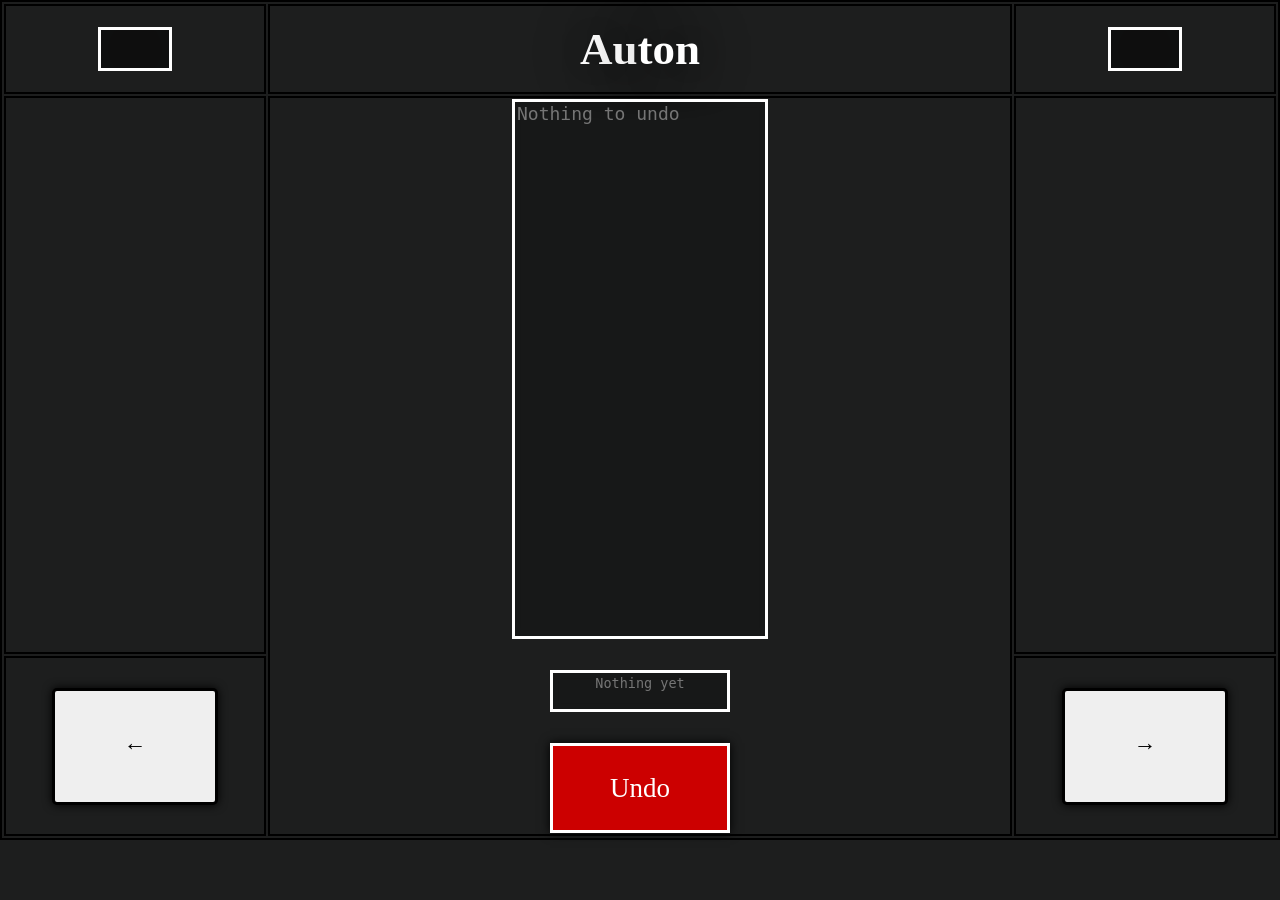
==== auton.html @ 428f2fba "finished endgame and add footer to all pages" ====
<!DOCTYPE html>
<html>

<head>
    <meta charset="utf-8">
    <title>auton</title>
    <script src="app.js"></script>
    <link rel="styleSheet" type="text/css" href="styleSheet.css">
    <link rel="styleSheet" type="text/css" href="auton.css">
</head>

<body class="autonBody" style="overflow: scroll;" onload="loadTransition(4, 1);loadPage()">
    <table id="table">
        <tr class="top" id="row1">
            <th class="topSideBox">
                <input class="infoBox" type="text" name="teamBox" id="teamNumberBox" readonly />
            </th>
            <th colspan="1" class="header" id="color">A<span style="display: inline-block;">u</span>ton</th>
            <th class="topSideBox">
                <input class="infoBox" type="text" name="matchBox" id="matchNumberBox" readonly />
            </th>
        </tr>
        <tr>
            <td rowspan='1' colspan='1'></td>
            <td rowspan="2" colspan="1">
                <textarea readonly id="teamLog1" class="terminal" placeholder="Nothing to undo"></textarea>
                <br>
                <textarea readonly id="teamLog2" class="score" placeholder="Nothing yet"></textarea>
                <br>
                <button class="undo" id="undo" onclick="Undo()">Undo</button>
            </td>
            <td rowspan='1' colspan='1'></td>
        </tr>
        <tr class="footer">  
            <td rowspan='1' colspan='1'>
                <button id="autonBack"
                    onclick="saveData();saveData();window.location.href = './' + 'index' + '.html';">&larr;</button>
            </td>
            <td rowspan='1' colspan='1'>
                <button id="autonNext"
                    onclick="leaveCheck();saveData();window.location.href = './teleop.html'">&rarr;</button>
            </td>
        </tr>
    </table>
</body>

</html>
---- styleSheet.css ----
Global Styles
table {
    height: 100vh;
    width: 100vw;
    margin: 0;
    padding: 0;
    border-spacing: 0;
    text-align: center;
    font-family: Monospace;
    border: white 2px solid;
  }
  body {
    margin: 0;
    background-color: #1d1e1e;
    overflow: hidden;
    background-position: center;
    background-repeat: no-repeat;
    background-size: cover; 
  }
  button {
    height: 11vh;
    width: 13vw;
    border: 3px solid black;
    border-radius: 5px;
    color: black;
    font-size: 100%;
    font-family: inherit;
    box-shadow: 0px 0px 10px black;
    font-size: 2.5vh;
    text-overflow: clip;
  }
  textarea {
    resize: none;
    background-color: rgba(0, 0, 0, 0.2);
    -webkit-backdrop-filter: blur(5px);
    backdrop-filter: blur(5px);
    border: 3px solid white;
    color: white;
    text-align: left;
    font-size: 1.5vh;
  }
  table, tr, th, td {
    border: 2px solid black;
  }
  /* Size Styleing */
  .top {
    height: 10vh;
  }
  .footer {
    height: 20vh;
  }
  .topSideBox {
    width: 20vw;
  }
  .midButton {
    width:20vw;
  }
  .tallButton {
    height: 45vh;
  }
  .halfHeightButton {
    margin-top: 2vh;
    height: 15vh;
    width: 13vw;  
  }
  .undo, .terminal, .terminalEndgame {
    width: 14vw; 
    display: block; 
    box-sizing: border-box;
    margin: auto;
  }
  .coments {
    height: 12vh;
    width: 30vw;
    font-size:2vh;
    background-color: rgba(0, 0, 0, 0.5);
  }
  .terminalEndgame {
    height: 45vh;
    font-size:2vh;
  }
  .headerImg {
    height: 100%;
    padding: 0px;;
    margin: 0px;
  }
  .headerIndex {
    height: 15vw;
    width: 100vw;
  }
  .headerSpacerIndex {
    width: 30vw;
  }
  .infoBox {
    height: 4vh;
    width: 5vw;
  }
  .inputBox {
    height: 4vh;
    width: 7vw;
  }
  .inputRow {
    height: 15vh;
  }
  .buttonRow {
    height: 17.5vh;
  } 
  .bottomRow {
    padding-right:50vw;
  }
  .qrHolder {
    height: 60vh;
    width: 60vw;
  }
  .oneThrid {
    width: 33.3vw;
  }
  .qrIndexHolder {
    height: auto;
  }
  .indexBottom {
    height: 15vh;
  }
  /* Everything Else */
  .undo {
    height: 4.5vh;
    padding: 0;
    border: 3px solid white;
    border-radius: 0px;
    -webkit-backdrop-filter: blur(15px);
    backdrop-filter: blur(15px);
    background-color: rgba(255, 0, 0, 0.5);
    color: white;
    font-size: 3vh;
  }
  
  .infoBox, .inputBox {
    background-color: rgba(0, 0, 0, 0.5);
    -webkit-backdrop-filter: blur(50px);
    backdrop-filter: blur(50px);
    border: 3px solid white;
    color: white;
    text-align: center;
    font-size: 3vh;
  }
  .infoBox {
    background-color: rgba(0, 0, 0, 0.5);
  }
  .header {
    color: white;
    font-size: 15vh;
    text-shadow: 0px 0px 50px black;
  }
  .allianceOfTheRedColour {
    background-color: rgb(107, 1, 1);
    border: 2px solid white;
    color: white;
  }
  .allianceOfTheBlueColour {
    background-color: rgb(0, 62, 143);
    border: 2px solid white;
    color: white;
  }
  .goButton {
    background-color: rgb(22, 151, 22);
    border: 2px solid white;
    color: white;
  }
  .backForth {
    text-align: center;
    font-size: 5vh;
    height: 11vh;
    width: 13vw;
  }
  .qrHolder {
    margin: 0;
    padding: 0;
  }
  .qrArea {
    height: auto;
    width: 0px;
    margin: auto;
    padding: 25px;
    border-radius: 10px;
    background-color: rgb(255, 255, 255);
    -webkit-backdrop-filter: blur(10px);
    backdrop-filter: blur(10px);
  }
  .confirm {
    height: 3em;
    width: 5em;
    border: 3px solid black;
    color: white;
    display: block;
    margin: auto;
    margin-top: 1em;
    text-overflow: clip;
  }
  .yes {  
    background-color: ForestGreen;
  }
  .no {
    background-color: DarkRed;
  }
  p {
    margin: 14px auto;
  }
  .confirmDIV {
    height: 5em;
    width: 5em;
    padding: 0.5em;
    color: white;
    margin: auto;
    background: rgba(46, 46, 46, 0.2);
    -webkit-backdrop-filter: blur(10vh);
    backdrop-filter: blur(5vh);
    box-shadow: 0px 0px 10vh black;
    font-size: 4em;
    border-radius: 1em;
    text-shadow: 0px 0px 2vh white;
    transform: scale(0.9);
    opacity: 0;
  }
  .labelText { 
    padding-top: 1vh;
     color: white;
     font-size: 1.2em;
     text-shadow: 0px 0px 5px lightblue;
  }
  .indexTable {
    -webkit-backdrop-filter: hue-rotate(105deg);
    backdrop-filter: hue-rotate(105deg);
  }
  .autonTable {
    background: #0f3f4d;
  }
  .teleopTable {
    background: #2e0f4d;
  }
  .endGameTable {
    background: #4d0f45;
  }
  
  /* Colours */ 
  
  .speakerColor {
    background-color: #9AEBA3;
  }
  .speakerMissColor {
    background-color: #578a5d;
  }
  .ampColor {
    background-color: #DAFDBA;
  }
  .ampMissColor {
    background-color: #8ea876;
  }
  .invisibleButton {
    background-color: transparent;
    border: none;
    box-shadow: none;
  }
  .foulColor {
    background-color: #005d8b;
  }
  .disabledColor {
    background-color: #3ab0e2;
  }
  .nextColor {
    background-color: #45C4B0;
  }
  .climbFailColor {
    background-color: #34A853
  }
  .trapColor {
    background-color: #FBBC05;
  }
  .climbGoodColor {
    background-color: #4285F4;
  }
  .MicrophoneColor  {
    background-color: #EA4335;
  }
  .reset {
    background-color: red;
  }
  .endGameColor1 {
    background-color: #4A154B;
    color: white;
  }
  .endGameColor2 {
    background-color: #F4EDE4;
  }
  .endGameColor3 {
    background-color: #36C5F0;
  }
  .endGameColor4 {
    background-color: #e55683;
  }
  .endGameColor5 {
    background-color: #ECB22E;
  }
  .endGameColor6 {
    background-color: #2EB67D;
  }
    /* alternate colours 
  #speaker {
    background-color: #8CBEB2;
  }
  #speakerMiss {
    background-color: #7cc484;
  }
  #amp {
    background-color: #F06060;
  }
  #ampMiss {
    background-color: #8ea876;
  }
  #foul {
    background-color: #F2EBBF;
  }
  #disabled {
    background-color: #815061;
  }
  #next {
    background-color: #815061;
  } */
  
  
  /* transitions */
  
  
  #next, #regen, #reset {
    transition: opacity .5s ease-in-out;
  }
  #tableQR {
    transition: transform 0.5s cubic-bezier(.5,0,.39,1.3);
  }
  
  input::-webkit-outer-spin-button,
  input::-webkit-inner-spin-button {
    -webkit-appearance: none;
    margin: 0;
  }
  #flip {
    transition: transform 1s ease-in-out;
  }
  @keyframes orangeBlack {
    0% {
      color: white;
    }
    33% {
      color: black;
    }
    66% {
      color: orange;
    }
  
    100% {
      color: white;
    }
  }
  body::-webkit-scrollbar {
    display: none; /* for Chrome, Safari, and Opera */
  }
table {
    height: 100%;
    width: 100%;
    text-align: center;
    font-size: 3vh;
  }
  .infoBox {
    background-color: rgba(0, 0, 0, 0.5);
  }
  .header {
    color: white;
    text-shadow: 0px 0px 50px black;
    text-align: center;
    font-size: 5vh;
    padding: 10px;
  }
  .allianceOfTheRedColour {
    background-color: rgb(107, 1, 1);
    border: 2px solid white;
    color: white;
  }
  .allianceOfTheBlueColour {
    background-color: rgb(0, 62, 143);
    border: 2px solid white;
    color: white;
  }
  .goButton {
    background-color: rgb(22, 151, 22);
    border: 2px solid white;
    color: white;
  }
  .qrHolder {
    margin: 0;
    padding: 0;
  }
  .qrArea {
    height: auto;
    width: 0px;
    margin: auto;
    padding: 25px;
    border-radius: 10px;
    background-color: rgb(255, 255, 255);
    -webkit-backdrop-filter: blur(10px);
    backdrop-filter: blur(10px);
  }
  .confirm {
    height: 3em;
    width: 5em;
    border: 3px solid black;
    color: white;
    display: block;
    margin: auto;
    margin-top: 1em;
    text-overflow: clip;
  }
  .yes {  
    background-color: ForestGreen;
  }
  .no {
    background-color: DarkRed;
  }
  p {
    margin: 14px auto;
  }
  .confirmDIV {
    height: 5em;
    width: 5em;
    padding: 0.5em;
    color: white;
    margin: auto;
    background: rgba(46, 46, 46, 0.2);
    -webkit-backdrop-filter: blur(10vh);
    backdrop-filter: blur(5vh);
    box-shadow: 0px 0px 10vh black;
    font-size: 4em;
    border-radius: 1em;
    text-shadow: 0px 0px 2vh white;
    transform: scale(0.9);
    opacity: 0;
  }
  .labelText { 
    padding-top: 1vh;
     color: white;
     font-size: 1.2em;
     text-shadow: 0px 0px 5px lightblue;
  }
  .indexTable {
    -webkit-backdrop-filter: hue-rotate(105deg);
    backdrop-filter: hue-rotate(105deg);
  }
  .autonTable {
    background: #0f3f4d;
  }
  .teleopTable {
    background: #2e0f4d;
  }
  .endGameTable {
    background: #4d0f45;
  }
  
  /* Colours */ 
  
  .speakerColor {
    background-color: #9AEBA3;
  }
  .speakerMissColor {
    background-color: #578a5d;
  }
  .ampColor {
    background-color: #DAFDBA;
  }
  .ampMissColor {
    background-color: #8ea876;
  }
  .invisibleButton {
    background-color: transparent;
    border: none;
    box-shadow: none;
  }
  .foulColor {
    background-color: #005d8b;
  }
  .disabledColor {
    background-color: #3ab0e2;
  }
  .climbFailColor {
    background-color: #34A853
  }
  .trapColor {
    background-color: #FBBC05;
  }
  .climbGoodColor {
    background-color: #4285F4;
  }
  .MicrophoneColor  {
    background-color: #EA4335;
  }
  .reset {
    background-color: red;
  }



    /* alternate colours 
  #speaker {
    background-color: #8CBEB2;
  }
  #speakerMiss {
    background-color: #7cc484;
  }
  #amp {
    background-color: #F06060;
  }
  #ampMiss {
    background-color: #8ea876;
  }
  #foul {
    background-color: #F2EBBF;
  }
  #disabled {
    background-color: #815061;
  }
  #next {
    background-color: #815061;
  } */
  
  
  /* transitions */
  
  
  #next, #regen, #reset {
    transition: opacity .5s ease-in-out;
  }
  #tableQR {
    transition: transform 0.5s cubic-bezier(.5,0,.39,1.3);
  }
  input::-webkit-outer-spin-button,
  input::-webkit-inner-spin-button {
    -webkit-appearance: none;
    margin: 0;
  }
  #flip {
    transition: transform 1s ease-in-out;
  }
  @keyframes orangeBlack {
    0% {
      color: white;
    }
    33% {
      color: black;
    }
    66% {
      color: orange;
    }
  
    100% {
      color: white;
    }
  }
  body::-webkit-scrollbar {
    display: none; /* for Chrome, Safari, and Opera */
  }
button {
    height: 13vh;
    width: 13vw;
    margin: 1.2vh;
    border: 3px solid black;
    border-radius: 5px;
    color: black;
    font-size: 100%;
    font-family: inherit;
    box-shadow: 0px 0px 10px black;

    font-size: 2.5vh;
    text-overflow: clip;
  }
  textarea {
    font-size: 3.5vh;
    transition: box-shadow 1s ease-in-out, transform 1s ease-in-out;
    text-overflow: clip;
}

textarea {
    resize: none;
    background-color: rgba(0, 0, 0, 0.2);
    -webkit-backdrop-filter: blur(5px);
    backdrop-filter: blur(5px);
    border: 3px solid white;
    color: white;
    text-align: left;
    font-size: 1.5vh;
}

.terminal {
    width: 20vw;
    height: 60vh;
    resize: none;
    background-color: rgba(0, 0, 0, 0.2);
    -webkit-backdrop-filter: blur(5px);
    backdrop-filter: blur(5px);
    border: 3px solid white;
    text-align: left;
    color: white;
    font-size: 1.5vh;
    scrollbar-width: thin;
    scrollbar-color: white rgba(0, 0, 0, 0.2);
    font-size:2vh;
    line-height: 1.51vw;
}

.invisibleButton {
    opacity: 0;
}

#undo{
    height: 10vh;
    background: #cc0000;
}
  
  .infoBox, .inputBox {
    background-color: rgba(0, 0, 0, 0.5);
    -webkit-backdrop-filter: blur(50px);
    backdrop-filter: blur(50px);
    border: 3px solid white;
    color: white;
    text-align: center;
    font-size: 3vh;
  }
  .infoBox {
    background-color: rgba(0, 0, 0, 0.5);
  }
  .header {
    color: white;
    text-shadow: 0px 0px 50px black;
    text-align: center;
    font-size: 5vh;
    padding: 10px;
  }
  .allianceOfTheRedColour {
    background-color: rgb(107, 1, 1);
    border: 2px solid white;
    color: white;
  }
  .allianceOfTheBlueColour {
    background-color: rgb(0, 62, 143);
    border: 2px solid white;
    color: white;
  }
  .goButton {
    background-color: rgb(22, 151, 22);
    border: 2px solid white;
    color: white;
  }
  .qrHolder {
    margin: 0;
    padding: 0;
  }
  .qrArea {
    height: auto;
    width: 0px;
    margin: auto;
    padding: 25px;
    border-radius: 10px;
    background-color: rgb(255, 255, 255);
    -webkit-backdrop-filter: blur(10px);
    backdrop-filter: blur(10px);
  }
  .confirm {
    height: 3em;
    width: 5em;
    border: 3px solid black;
    color: white;
    display: block;
    margin: auto;
    margin-top: 1em;
    text-overflow: clip;
  }
  .yes {  
    background-color: ForestGreen;
  }
  .no {
    background-color: DarkRed;
  }
  p {
    margin: 14px auto;
  }
  .confirmDIV {
    height: 5em;
    width: 5em;
    padding: 0.5em;
    color: white;
    margin: auto;
    background: rgba(46, 46, 46, 0.2);
    -webkit-backdrop-filter: blur(10vh);
    backdrop-filter: blur(5vh);
    box-shadow: 0px 0px 10vh black;
    font-size: 4em;
    border-radius: 1em;
    text-shadow: 0px 0px 2vh white;
    transform: scale(0.9);
    opacity: 0;
  }
  .labelText { 
    padding-top: 1vh;
     color: white;
     font-size: 1.2em;
     text-shadow: 0px 0px 5px lightblue;
  }
  .indexTable {
    -webkit-backdrop-filter: hue-rotate(105deg);
    backdrop-filter: hue-rotate(105deg);
  }
  .endGameTable {
    background: #4d0f45;
  }
  
  /* Colours */ 
  
  .speakerColor {
    background-color: #9AEBA3;
  }
  .speakerMissColor {
    background-color: #578a5d;
  }
  .ampColor {
    background-color: #DAFDBA;
  }
  .ampMissColor {
    background-color: #8ea876;
  }
  .invisibleButton {
    background-color: transparent;
    border: none;
    box-shadow: none;
  }
  .foulColor {
    background-color: #005d8b;
  }
  .disabledColor {
    background-color: #3ab0e2;
  }
  .climbFailColor {
    background-color: #34A853
  }
  .trapColor {
    background-color: #FBBC05;
  }
  .climbGoodColor {
    background-color: #4285F4;
  }
  .MicrophoneColor  {
    background-color: #EA4335;
  }
  .reset {
    background-color: red;
  }
  .score {
    width: 14vw;
    display: block;
    box-sizing: border-box;
    margin: auto;
    text-align: center;
    align-items: center;
}
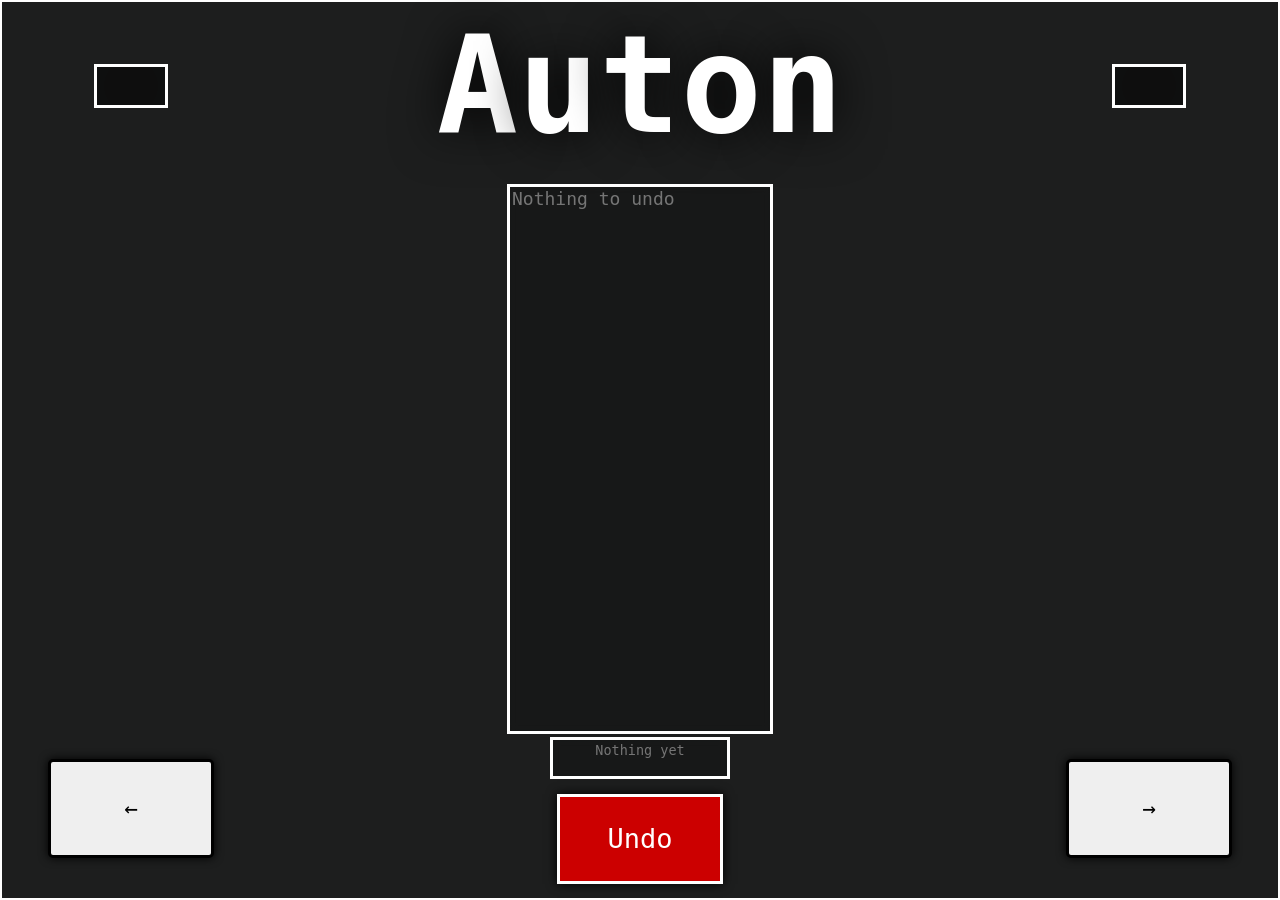
==== commit e327dd8e: "Started Purging App.js" ====
--- a/auton.html
+++ b/auton.html
@@ -9,7 +9,7 @@
     <link rel="styleSheet" type="text/css" href="auton.css">
 </head>
 
-<body class="autonBody" style="overflow: scroll;" onload="loadTransition(4, 1);loadPage()">
+<body class="autonBody" style="overflow: scroll;" onload="loadPage()">
     <table id="table">
         <tr class="top" id="row1">
             <th class="topSideBox">
@@ -33,12 +33,10 @@
         </tr>
         <tr class="footer">  
             <td rowspan='1' colspan='1'>
-                <button id="autonBack"
-                    onclick="saveData();saveData();window.location.href = './' + 'index' + '.html';">&larr;</button>
+                <button onclick="saveData();saveData();window.location.href = './' + 'index' + '.html';">&larr;</button>
             </td>
             <td rowspan='1' colspan='1'>
-                <button id="autonNext"
-                    onclick="leaveCheck();saveData();window.location.href = './teleop.html'">&rarr;</button>
+                <button onclick="saveData();window.location.href = './teleop.html'">&rarr;</button>
             </td>
         </tr>
     </table>
--- a/styleSheet.css
+++ b/styleSheet.css
@@ -1,4 +1,4 @@
-Global Styles
+/*Global Styles*/
 table {
     height: 100vh;
     width: 100vw;
@@ -9,6 +9,7 @@
     font-family: Monospace;
     border: white 2px solid;
   }
+
   body {
     margin: 0;
     background-color: #1d1e1e;
@@ -17,6 +18,7 @@
     background-repeat: no-repeat;
     background-size: cover; 
   }
+
   button {
     height: 11vh;
     width: 13vw;
@@ -29,6 +31,7 @@
     font-size: 2.5vh;
     text-overflow: clip;
   }
+  
   textarea {
     resize: none;
     background-color: rgba(0, 0, 0, 0.2);
@@ -39,12 +42,11 @@
     text-align: left;
     font-size: 1.5vh;
   }
-  table, tr, th, td {
-    border: 2px solid black;
-  }
-  /* Size Styleing */
-  .top {
-    height: 10vh;
+  /*Everything Else*/
+  .header {
+    color: white;
+    font-size: 15vh;
+    text-shadow: 0px 0px 50px black;
   }
   .footer {
     height: 20vh;
@@ -52,78 +54,14 @@
   .topSideBox {
     width: 20vw;
   }
-  .midButton {
-    width:20vw;
-  }
-  .tallButton {
-    height: 45vh;
-  }
-  .halfHeightButton {
-    margin-top: 2vh;
-    height: 15vh;
-    width: 13vw;  
-  }
-  .undo, .terminal, .terminalEndgame {
-    width: 14vw; 
-    display: block; 
-    box-sizing: border-box;
-    margin: auto;
-  }
-  .coments {
+  .comments {
     height: 12vh;
     width: 30vw;
     font-size:2vh;
     background-color: rgba(0, 0, 0, 0.5);
   }
-  .terminalEndgame {
-    height: 45vh;
-    font-size:2vh;
-  }
-  .headerImg {
-    height: 100%;
-    padding: 0px;;
-    margin: 0px;
-  }
-  .headerIndex {
-    height: 15vw;
-    width: 100vw;
-  }
-  .headerSpacerIndex {
-    width: 30vw;
-  }
-  .infoBox {
-    height: 4vh;
-    width: 5vw;
-  }
-  .inputBox {
-    height: 4vh;
-    width: 7vw;
-  }
-  .inputRow {
-    height: 15vh;
-  }
-  .buttonRow {
-    height: 17.5vh;
-  } 
-  .bottomRow {
-    padding-right:50vw;
-  }
-  .qrHolder {
-    height: 60vh;
-    width: 60vw;
-  }
-  .oneThrid {
-    width: 33.3vw;
-  }
-  .qrIndexHolder {
-    height: auto;
-  }
-  .indexBottom {
-    height: 15vh;
-  }
-  /* Everything Else */
   .undo {
-    height: 4.5vh;
+    height: 10vh;
     padding: 0;
     border: 3px solid white;
     border-radius: 0px;
@@ -132,9 +70,11 @@
     background-color: rgba(255, 0, 0, 0.5);
     color: white;
     font-size: 3vh;
+    background: #cc0000;
   }
-  
-  .infoBox, .inputBox {
+  .infoBox {
+    height: 4vh;
+    width: 5vw;
     background-color: rgba(0, 0, 0, 0.5);
     -webkit-backdrop-filter: blur(50px);
     backdrop-filter: blur(50px);
@@ -143,28 +83,16 @@
     text-align: center;
     font-size: 3vh;
   }
-  .infoBox {
+  .inputBox {
+    height: 4vh;
+    width: 7vw;
     background-color: rgba(0, 0, 0, 0.5);
-  }
-  .header {
+    -webkit-backdrop-filter: blur(50px);
+    backdrop-filter: blur(50px);
+    border: 3px solid white;
     color: white;
-    font-size: 15vh;
-    text-shadow: 0px 0px 50px black;
-  }
-  .allianceOfTheRedColour {
-    background-color: rgb(107, 1, 1);
-    border: 2px solid white;
-    color: white;
-  }
-  .allianceOfTheBlueColour {
-    background-color: rgb(0, 62, 143);
-    border: 2px solid white;
-    color: white;
-  }
-  .goButton {
-    background-color: rgb(22, 151, 22);
-    border: 2px solid white;
-    color: white;
+    text-align: center;
+    font-size: 3vh;
   }
   .backForth {
     text-align: center;
@@ -172,429 +100,15 @@
     height: 11vh;
     width: 13vw;
   }
-  .qrHolder {
-    margin: 0;
-    padding: 0;
-  }
-  .qrArea {
-    height: auto;
-    width: 0px;
-    margin: auto;
-    padding: 25px;
-    border-radius: 10px;
-    background-color: rgb(255, 255, 255);
-    -webkit-backdrop-filter: blur(10px);
-    backdrop-filter: blur(10px);
-  }
-  .confirm {
-    height: 3em;
-    width: 5em;
-    border: 3px solid black;
-    color: white;
-    display: block;
-    margin: auto;
-    margin-top: 1em;
-    text-overflow: clip;
-  }
-  .yes {  
-    background-color: ForestGreen;
-  }
-  .no {
-    background-color: DarkRed;
-  }
-  p {
-    margin: 14px auto;
-  }
-  .confirmDIV {
-    height: 5em;
-    width: 5em;
-    padding: 0.5em;
-    color: white;
-    margin: auto;
-    background: rgba(46, 46, 46, 0.2);
-    -webkit-backdrop-filter: blur(10vh);
-    backdrop-filter: blur(5vh);
-    box-shadow: 0px 0px 10vh black;
-    font-size: 4em;
-    border-radius: 1em;
-    text-shadow: 0px 0px 2vh white;
-    transform: scale(0.9);
-    opacity: 0;
-  }
-  .labelText { 
-    padding-top: 1vh;
-     color: white;
-     font-size: 1.2em;
-     text-shadow: 0px 0px 5px lightblue;
-  }
-  .indexTable {
-    -webkit-backdrop-filter: hue-rotate(105deg);
-    backdrop-filter: hue-rotate(105deg);
-  }
-  .autonTable {
-    background: #0f3f4d;
-  }
-  .teleopTable {
-    background: #2e0f4d;
-  }
-  .endGameTable {
-    background: #4d0f45;
-  }
-  
-  /* Colours */ 
-  
-  .speakerColor {
-    background-color: #9AEBA3;
-  }
-  .speakerMissColor {
-    background-color: #578a5d;
-  }
-  .ampColor {
-    background-color: #DAFDBA;
-  }
-  .ampMissColor {
-    background-color: #8ea876;
-  }
-  .invisibleButton {
-    background-color: transparent;
-    border: none;
-    box-shadow: none;
-  }
-  .foulColor {
-    background-color: #005d8b;
-  }
-  .disabledColor {
-    background-color: #3ab0e2;
-  }
-  .nextColor {
-    background-color: #45C4B0;
-  }
-  .climbFailColor {
-    background-color: #34A853
-  }
-  .trapColor {
-    background-color: #FBBC05;
-  }
-  .climbGoodColor {
-    background-color: #4285F4;
-  }
-  .MicrophoneColor  {
-    background-color: #EA4335;
-  }
-  .reset {
-    background-color: red;
-  }
-  .endGameColor1 {
-    background-color: #4A154B;
-    color: white;
-  }
-  .endGameColor2 {
-    background-color: #F4EDE4;
-  }
-  .endGameColor3 {
-    background-color: #36C5F0;
-  }
-  .endGameColor4 {
-    background-color: #e55683;
-  }
-  .endGameColor5 {
-    background-color: #ECB22E;
-  }
-  .endGameColor6 {
-    background-color: #2EB67D;
-  }
-    /* alternate colours 
-  #speaker {
-    background-color: #8CBEB2;
-  }
-  #speakerMiss {
-    background-color: #7cc484;
-  }
-  #amp {
-    background-color: #F06060;
-  }
-  #ampMiss {
-    background-color: #8ea876;
-  }
-  #foul {
-    background-color: #F2EBBF;
-  }
-  #disabled {
-    background-color: #815061;
-  }
-  #next {
-    background-color: #815061;
-  } */
-  
-  
-  /* transitions */
-  
-  
-  #next, #regen, #reset {
-    transition: opacity .5s ease-in-out;
-  }
-  #tableQR {
-    transition: transform 0.5s cubic-bezier(.5,0,.39,1.3);
-  }
-  
+
   input::-webkit-outer-spin-button,
   input::-webkit-inner-spin-button {
     -webkit-appearance: none;
-    margin: 0;
   }
-  #flip {
-    transition: transform 1s ease-in-out;
-  }
-  @keyframes orangeBlack {
-    0% {
-      color: white;
-    }
-    33% {
-      color: black;
-    }
-    66% {
-      color: orange;
-    }
-  
-    100% {
-      color: white;
-    }
-  }
+
   body::-webkit-scrollbar {
     display: none; /* for Chrome, Safari, and Opera */
   }
-table {
-    height: 100%;
-    width: 100%;
-    text-align: center;
-    font-size: 3vh;
-  }
-  .infoBox {
-    background-color: rgba(0, 0, 0, 0.5);
-  }
-  .header {
-    color: white;
-    text-shadow: 0px 0px 50px black;
-    text-align: center;
-    font-size: 5vh;
-    padding: 10px;
-  }
-  .allianceOfTheRedColour {
-    background-color: rgb(107, 1, 1);
-    border: 2px solid white;
-    color: white;
-  }
-  .allianceOfTheBlueColour {
-    background-color: rgb(0, 62, 143);
-    border: 2px solid white;
-    color: white;
-  }
-  .goButton {
-    background-color: rgb(22, 151, 22);
-    border: 2px solid white;
-    color: white;
-  }
-  .qrHolder {
-    margin: 0;
-    padding: 0;
-  }
-  .qrArea {
-    height: auto;
-    width: 0px;
-    margin: auto;
-    padding: 25px;
-    border-radius: 10px;
-    background-color: rgb(255, 255, 255);
-    -webkit-backdrop-filter: blur(10px);
-    backdrop-filter: blur(10px);
-  }
-  .confirm {
-    height: 3em;
-    width: 5em;
-    border: 3px solid black;
-    color: white;
-    display: block;
-    margin: auto;
-    margin-top: 1em;
-    text-overflow: clip;
-  }
-  .yes {  
-    background-color: ForestGreen;
-  }
-  .no {
-    background-color: DarkRed;
-  }
-  p {
-    margin: 14px auto;
-  }
-  .confirmDIV {
-    height: 5em;
-    width: 5em;
-    padding: 0.5em;
-    color: white;
-    margin: auto;
-    background: rgba(46, 46, 46, 0.2);
-    -webkit-backdrop-filter: blur(10vh);
-    backdrop-filter: blur(5vh);
-    box-shadow: 0px 0px 10vh black;
-    font-size: 4em;
-    border-radius: 1em;
-    text-shadow: 0px 0px 2vh white;
-    transform: scale(0.9);
-    opacity: 0;
-  }
-  .labelText { 
-    padding-top: 1vh;
-     color: white;
-     font-size: 1.2em;
-     text-shadow: 0px 0px 5px lightblue;
-  }
-  .indexTable {
-    -webkit-backdrop-filter: hue-rotate(105deg);
-    backdrop-filter: hue-rotate(105deg);
-  }
-  .autonTable {
-    background: #0f3f4d;
-  }
-  .teleopTable {
-    background: #2e0f4d;
-  }
-  .endGameTable {
-    background: #4d0f45;
-  }
-  
-  /* Colours */ 
-  
-  .speakerColor {
-    background-color: #9AEBA3;
-  }
-  .speakerMissColor {
-    background-color: #578a5d;
-  }
-  .ampColor {
-    background-color: #DAFDBA;
-  }
-  .ampMissColor {
-    background-color: #8ea876;
-  }
-  .invisibleButton {
-    background-color: transparent;
-    border: none;
-    box-shadow: none;
-  }
-  .foulColor {
-    background-color: #005d8b;
-  }
-  .disabledColor {
-    background-color: #3ab0e2;
-  }
-  .climbFailColor {
-    background-color: #34A853
-  }
-  .trapColor {
-    background-color: #FBBC05;
-  }
-  .climbGoodColor {
-    background-color: #4285F4;
-  }
-  .MicrophoneColor  {
-    background-color: #EA4335;
-  }
-  .reset {
-    background-color: red;
-  }
-
-
-
-    /* alternate colours 
-  #speaker {
-    background-color: #8CBEB2;
-  }
-  #speakerMiss {
-    background-color: #7cc484;
-  }
-  #amp {
-    background-color: #F06060;
-  }
-  #ampMiss {
-    background-color: #8ea876;
-  }
-  #foul {
-    background-color: #F2EBBF;
-  }
-  #disabled {
-    background-color: #815061;
-  }
-  #next {
-    background-color: #815061;
-  } */
-  
-  
-  /* transitions */
-  
-  
-  #next, #regen, #reset {
-    transition: opacity .5s ease-in-out;
-  }
-  #tableQR {
-    transition: transform 0.5s cubic-bezier(.5,0,.39,1.3);
-  }
-  input::-webkit-outer-spin-button,
-  input::-webkit-inner-spin-button {
-    -webkit-appearance: none;
-    margin: 0;
-  }
-  #flip {
-    transition: transform 1s ease-in-out;
-  }
-  @keyframes orangeBlack {
-    0% {
-      color: white;
-    }
-    33% {
-      color: black;
-    }
-    66% {
-      color: orange;
-    }
-  
-    100% {
-      color: white;
-    }
-  }
-  body::-webkit-scrollbar {
-    display: none; /* for Chrome, Safari, and Opera */
-  }
-button {
-    height: 13vh;
-    width: 13vw;
-    margin: 1.2vh;
-    border: 3px solid black;
-    border-radius: 5px;
-    color: black;
-    font-size: 100%;
-    font-family: inherit;
-    box-shadow: 0px 0px 10px black;
-
-    font-size: 2.5vh;
-    text-overflow: clip;
-  }
-  textarea {
-    font-size: 3.5vh;
-    transition: box-shadow 1s ease-in-out, transform 1s ease-in-out;
-    text-overflow: clip;
-}
-
-textarea {
-    resize: none;
-    background-color: rgba(0, 0, 0, 0.2);
-    -webkit-backdrop-filter: blur(5px);
-    backdrop-filter: blur(5px);
-    border: 3px solid white;
-    color: white;
-    text-align: left;
-    font-size: 1.5vh;
-}
 
 .terminal {
     width: 20vw;
@@ -613,153 +127,7 @@
     line-height: 1.51vw;
 }
 
-.invisibleButton {
-    opacity: 0;
-}
-
-#undo{
-    height: 10vh;
-    background: #cc0000;
-}
-  
-  .infoBox, .inputBox {
-    background-color: rgba(0, 0, 0, 0.5);
-    -webkit-backdrop-filter: blur(50px);
-    backdrop-filter: blur(50px);
-    border: 3px solid white;
-    color: white;
-    text-align: center;
-    font-size: 3vh;
-  }
-  .infoBox {
-    background-color: rgba(0, 0, 0, 0.5);
-  }
-  .header {
-    color: white;
-    text-shadow: 0px 0px 50px black;
-    text-align: center;
-    font-size: 5vh;
-    padding: 10px;
-  }
-  .allianceOfTheRedColour {
-    background-color: rgb(107, 1, 1);
-    border: 2px solid white;
-    color: white;
-  }
-  .allianceOfTheBlueColour {
-    background-color: rgb(0, 62, 143);
-    border: 2px solid white;
-    color: white;
-  }
-  .goButton {
-    background-color: rgb(22, 151, 22);
-    border: 2px solid white;
-    color: white;
-  }
-  .qrHolder {
-    margin: 0;
-    padding: 0;
-  }
-  .qrArea {
-    height: auto;
-    width: 0px;
-    margin: auto;
-    padding: 25px;
-    border-radius: 10px;
-    background-color: rgb(255, 255, 255);
-    -webkit-backdrop-filter: blur(10px);
-    backdrop-filter: blur(10px);
-  }
-  .confirm {
-    height: 3em;
-    width: 5em;
-    border: 3px solid black;
-    color: white;
-    display: block;
-    margin: auto;
-    margin-top: 1em;
-    text-overflow: clip;
-  }
-  .yes {  
-    background-color: ForestGreen;
-  }
-  .no {
-    background-color: DarkRed;
-  }
-  p {
-    margin: 14px auto;
-  }
-  .confirmDIV {
-    height: 5em;
-    width: 5em;
-    padding: 0.5em;
-    color: white;
-    margin: auto;
-    background: rgba(46, 46, 46, 0.2);
-    -webkit-backdrop-filter: blur(10vh);
-    backdrop-filter: blur(5vh);
-    box-shadow: 0px 0px 10vh black;
-    font-size: 4em;
-    border-radius: 1em;
-    text-shadow: 0px 0px 2vh white;
-    transform: scale(0.9);
-    opacity: 0;
-  }
-  .labelText { 
-    padding-top: 1vh;
-     color: white;
-     font-size: 1.2em;
-     text-shadow: 0px 0px 5px lightblue;
-  }
-  .indexTable {
-    -webkit-backdrop-filter: hue-rotate(105deg);
-    backdrop-filter: hue-rotate(105deg);
-  }
-  .endGameTable {
-    background: #4d0f45;
-  }
-  
-  /* Colours */ 
-  
-  .speakerColor {
-    background-color: #9AEBA3;
-  }
-  .speakerMissColor {
-    background-color: #578a5d;
-  }
-  .ampColor {
-    background-color: #DAFDBA;
-  }
-  .ampMissColor {
-    background-color: #8ea876;
-  }
-  .invisibleButton {
-    background-color: transparent;
-    border: none;
-    box-shadow: none;
-  }
-  .foulColor {
-    background-color: #005d8b;
-  }
-  .disabledColor {
-    background-color: #3ab0e2;
-  }
-  .climbFailColor {
-    background-color: #34A853
-  }
-  .trapColor {
-    background-color: #FBBC05;
-  }
-  .climbGoodColor {
-    background-color: #4285F4;
-  }
-  .MicrophoneColor  {
-    background-color: #EA4335;
-  }
-  .reset {
-    background-color: red;
-  }
-  .score {
+.score {
     width: 14vw;
     display: block;
     box-sizing: border-box;
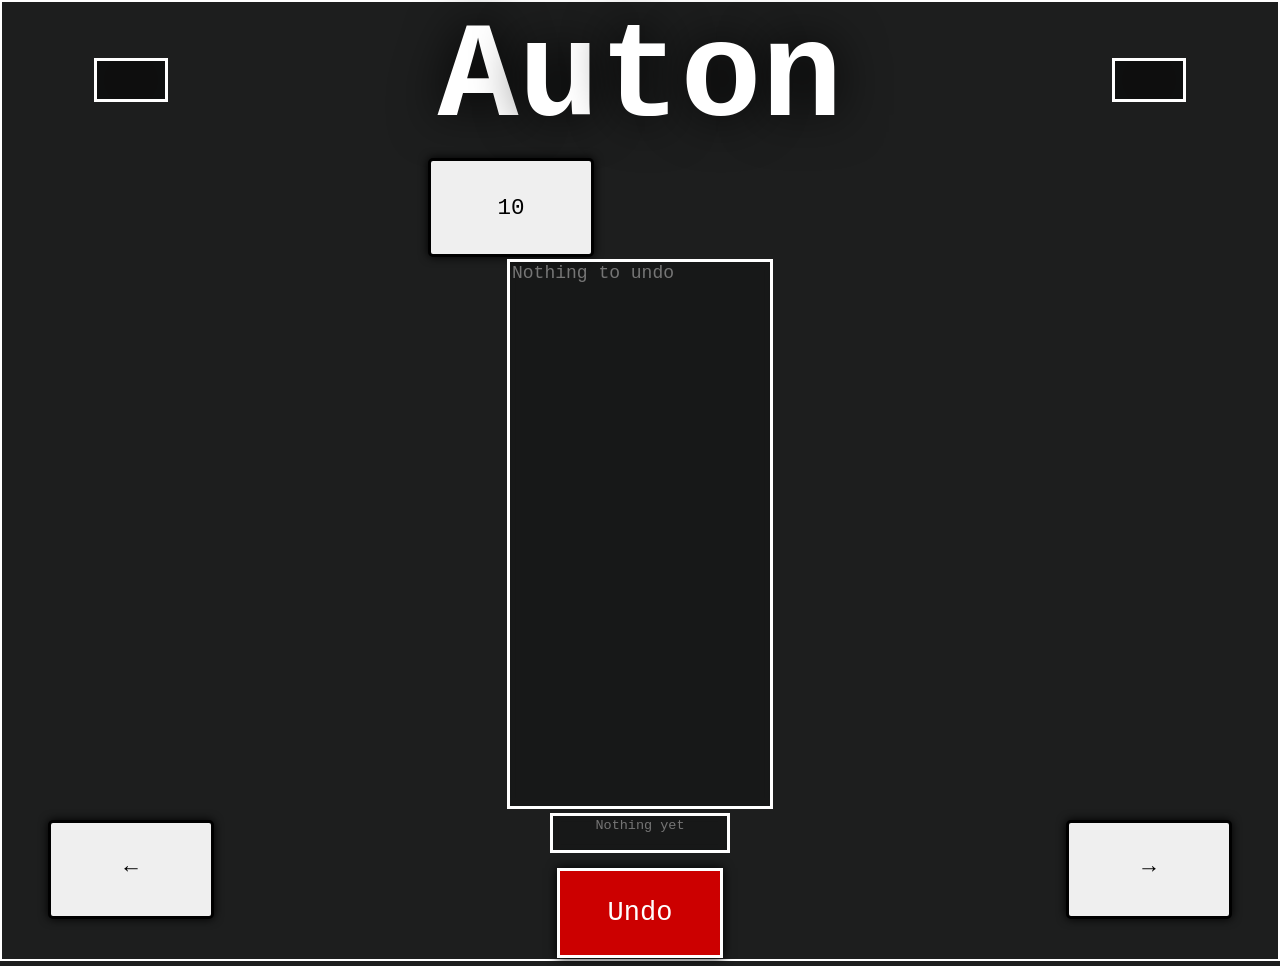
==== commit bb4ec14b: "got some front facing stuff working yay" ====
--- a/auton.html
+++ b/auton.html
@@ -21,22 +21,27 @@
             </th>
         </tr>
         <tr>
+            <td class="largeColumm" colspan="2">
+                <button class="plusButton scoreButton" onclick='numericAction("Example", "+" , 1)'>10</button>
+            </td>
+        </tr>
+        <tr>
             <td rowspan='1' colspan='1'></td>
             <td rowspan="2" colspan="1">
                 <textarea readonly id="teamLog1" class="terminal" placeholder="Nothing to undo"></textarea>
                 <br>
                 <textarea readonly id="teamLog2" class="score" placeholder="Nothing yet"></textarea>
                 <br>
-                <button class="undo" id="undo" onclick="Undo()">Undo</button>
+                <button class="undo" id="undo" onclick="undoAction()">Undo</button>
             </td>
             <td rowspan='1' colspan='1'></td>
         </tr>
-        <tr class="footer">  
+        <tr class="footer">
             <td rowspan='1' colspan='1'>
-                <button onclick="saveData();saveData();window.location.href = './' + 'index' + '.html';">&larr;</button>
+                <button onclick="load('index')">&larr;</button>
             </td>
             <td rowspan='1' colspan='1'>
-                <button onclick="saveData();window.location.href = './teleop.html'">&rarr;</button>
+                <button onclick="load('teleop')">&rarr;</button>
             </td>
         </tr>
     </table>
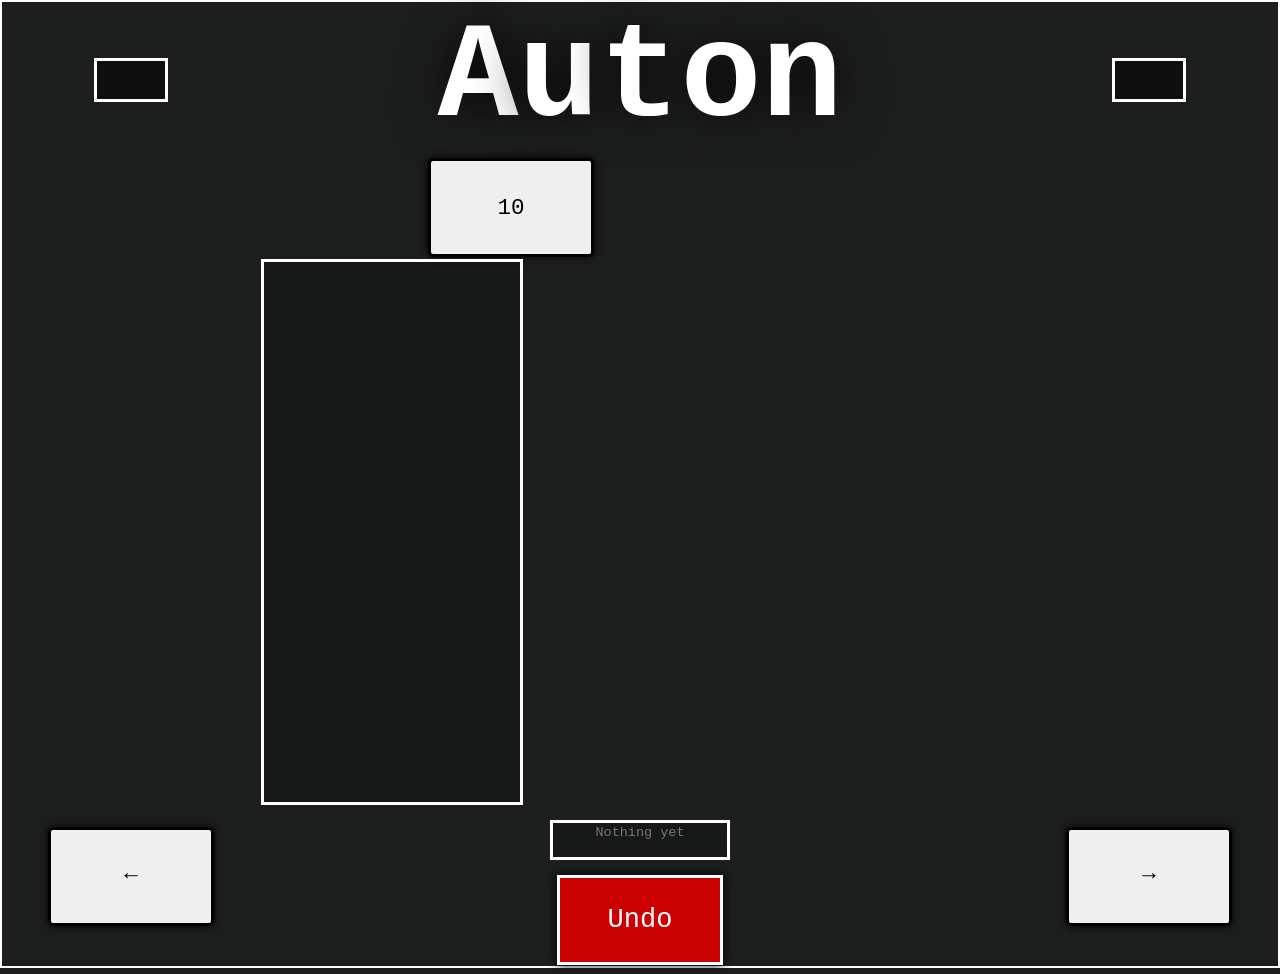
==== commit 59199c46: "divs in terminal not textarea" ====
--- a/auton.html
+++ b/auton.html
@@ -22,13 +22,13 @@
         </tr>
         <tr>
             <td class="largeColumm" colspan="2">
-                <button class="plusButton scoreButton" onclick='numericAction("Example", "+" , 1)'>10</button>
+                <button class="plusButton scoreButton" onclick='numericAction("Example_Auto", "+" , 10)'>10</button>
             </td>
         </tr>
         <tr>
             <td rowspan='1' colspan='1'></td>
             <td rowspan="2" colspan="1">
-                <textarea readonly id="teamLog1" class="terminal" placeholder="Nothing to undo"></textarea>
+                <div id="teamLog1" class="terminal" placeholder="Nothing to undo"></div>
                 <br>
                 <textarea readonly id="teamLog2" class="score" placeholder="Nothing yet"></textarea>
                 <br>
--- a/styleSheet.css
+++ b/styleSheet.css
@@ -1,137 +1,153 @@
 /*Global Styles*/
 table {
-    height: 100vh;
-    width: 100vw;
-    margin: 0;
-    padding: 0;
-    border-spacing: 0;
-    text-align: center;
-    font-family: Monospace;
-    border: white 2px solid;
-  }
+  height: 100vh;
+  width: 100vw;
+  margin: 0;
+  padding: 0;
+  border-spacing: 0;
+  text-align: center;
+  font-family: Monospace;
+  border: white 2px solid;
+}
 
-  body {
-    margin: 0;
-    background-color: #1d1e1e;
-    overflow: hidden;
-    background-position: center;
-    background-repeat: no-repeat;
-    background-size: cover; 
-  }
+body {
+  margin: 0;
+  background-color: #1d1e1e;
+  overflow: hidden;
+  background-position: center;
+  background-repeat: no-repeat;
+  background-size: cover;
+}
 
-  button {
-    height: 11vh;
-    width: 13vw;
-    border: 3px solid black;
-    border-radius: 5px;
-    color: black;
-    font-size: 100%;
-    font-family: inherit;
-    box-shadow: 0px 0px 10px black;
-    font-size: 2.5vh;
-    text-overflow: clip;
-  }
-  
-  textarea {
-    resize: none;
-    background-color: rgba(0, 0, 0, 0.2);
-    -webkit-backdrop-filter: blur(5px);
-    backdrop-filter: blur(5px);
-    border: 3px solid white;
-    color: white;
-    text-align: left;
-    font-size: 1.5vh;
-  }
-  /*Everything Else*/
-  .header {
-    color: white;
-    font-size: 15vh;
-    text-shadow: 0px 0px 50px black;
-  }
-  .footer {
-    height: 20vh;
-  }
-  .topSideBox {
-    width: 20vw;
-  }
-  .comments {
-    height: 12vh;
-    width: 30vw;
-    font-size:2vh;
-    background-color: rgba(0, 0, 0, 0.5);
-  }
-  .undo {
-    height: 10vh;
-    padding: 0;
-    border: 3px solid white;
-    border-radius: 0px;
-    -webkit-backdrop-filter: blur(15px);
-    backdrop-filter: blur(15px);
-    background-color: rgba(255, 0, 0, 0.5);
-    color: white;
-    font-size: 3vh;
-    background: #cc0000;
-  }
-  .infoBox {
-    height: 4vh;
-    width: 5vw;
-    background-color: rgba(0, 0, 0, 0.5);
-    -webkit-backdrop-filter: blur(50px);
-    backdrop-filter: blur(50px);
-    border: 3px solid white;
-    color: white;
-    text-align: center;
-    font-size: 3vh;
-  }
-  .inputBox {
-    height: 4vh;
-    width: 7vw;
-    background-color: rgba(0, 0, 0, 0.5);
-    -webkit-backdrop-filter: blur(50px);
-    backdrop-filter: blur(50px);
-    border: 3px solid white;
-    color: white;
-    text-align: center;
-    font-size: 3vh;
-  }
-  .backForth {
-    text-align: center;
-    font-size: 5vh;
-    height: 11vh;
-    width: 13vw;
-  }
+button {
+  height: 11vh;
+  width: 13vw;
+  border: 3px solid black;
+  border-radius: 5px;
+  color: black;
+  font-size: 100%;
+  font-family: inherit;
+  box-shadow: 0px 0px 10px black;
+  font-size: 2.5vh;
+  text-overflow: clip;
+}
 
-  input::-webkit-outer-spin-button,
-  input::-webkit-inner-spin-button {
-    -webkit-appearance: none;
-  }
+textarea {
+  resize: none;
+  background-color: rgba(0, 0, 0, 0.2);
+  -webkit-backdrop-filter: blur(5px);
+  backdrop-filter: blur(5px);
+  border: 3px solid white;
+  color: white;
+  text-align: left;
+  font-size: 1.5vh;
+}
 
-  body::-webkit-scrollbar {
-    display: none; /* for Chrome, Safari, and Opera */
-  }
+/*Everything Else*/
+.header {
+  color: white;
+  font-size: 15vh;
+  text-shadow: 0px 0px 50px black;
+}
+
+.footer {
+  height: 20vh;
+}
+
+.topSideBox {
+  width: 20vw;
+}
+
+.comments {
+  height: 12vh;
+  width: 30vw;
+  font-size: 2vh;
+  background-color: rgba(0, 0, 0, 0.5);
+}
+
+.undo {
+  height: 10vh;
+  padding: 0;
+  border: 3px solid white;
+  border-radius: 0px;
+  -webkit-backdrop-filter: blur(15px);
+  backdrop-filter: blur(15px);
+  background-color: rgba(255, 0, 0, 0.5);
+  color: white;
+  font-size: 3vh;
+  background: #cc0000;
+}
+
+.infoBox {
+  height: 4vh;
+  width: 5vw;
+  background-color: rgba(0, 0, 0, 0.5);
+  -webkit-backdrop-filter: blur(50px);
+  backdrop-filter: blur(50px);
+  border: 3px solid white;
+  color: white;
+  text-align: center;
+  font-size: 3vh;
+}
+
+.inputBox {
+  height: 4vh;
+  width: 7vw;
+  background-color: rgba(0, 0, 0, 0.5);
+  -webkit-backdrop-filter: blur(50px);
+  backdrop-filter: blur(50px);
+  border: 3px solid white;
+  color: white;
+  text-align: center;
+  font-size: 3vh;
+}
+
+.backForth {
+  text-align: center;
+  font-size: 5vh;
+  height: 11vh;
+  width: 13vw;
+}
+
+input::-webkit-outer-spin-button,
+input::-webkit-inner-spin-button {
+  -webkit-appearance: none;
+}
+
+body::-webkit-scrollbar {
+  display: none;
+  /* for Chrome, Safari, and Opera */
+}
 
 .terminal {
-    width: 20vw;
-    height: 60vh;
-    resize: none;
-    background-color: rgba(0, 0, 0, 0.2);
-    -webkit-backdrop-filter: blur(5px);
-    backdrop-filter: blur(5px);
-    border: 3px solid white;
-    text-align: left;
-    color: white;
-    font-size: 1.5vh;
-    scrollbar-width: thin;
-    scrollbar-color: white rgba(0, 0, 0, 0.2);
-    font-size:2vh;
-    line-height: 1.51vw;
+  width: 20vw;
+  height: 60vh;
+  resize: none;
+  background-color: rgba(0, 0, 0, 0.2);
+  -webkit-backdrop-filter: blur(5px);
+  backdrop-filter: blur(5px);
+  border: 3px solid white;
+  text-align: left;
+  color: white;
+  font-size: 1.5vh;
+  scrollbar-width: thin;
+  scrollbar-color: white rgba(0, 0, 0, 0.2);
+  font-size: 2vh;
+  line-height: 1.51vw;
+
+  display: flex;
+  flex-direction: column-reverse;
+  justify-content: flex-end;
+  align-items: flex-start;
+  gap: 0px;
+  overflow-y: auto;
 }
 
 .score {
-    width: 14vw;
-    display: block;
-    box-sizing: border-box;
-    margin: auto;
-    text-align: center;
-    align-items: center;
+  width: 14vw;
+  display: block;
+  box-sizing: border-box;
+  margin: auto;
+  text-align: center;
+  align-items: center;
 }
